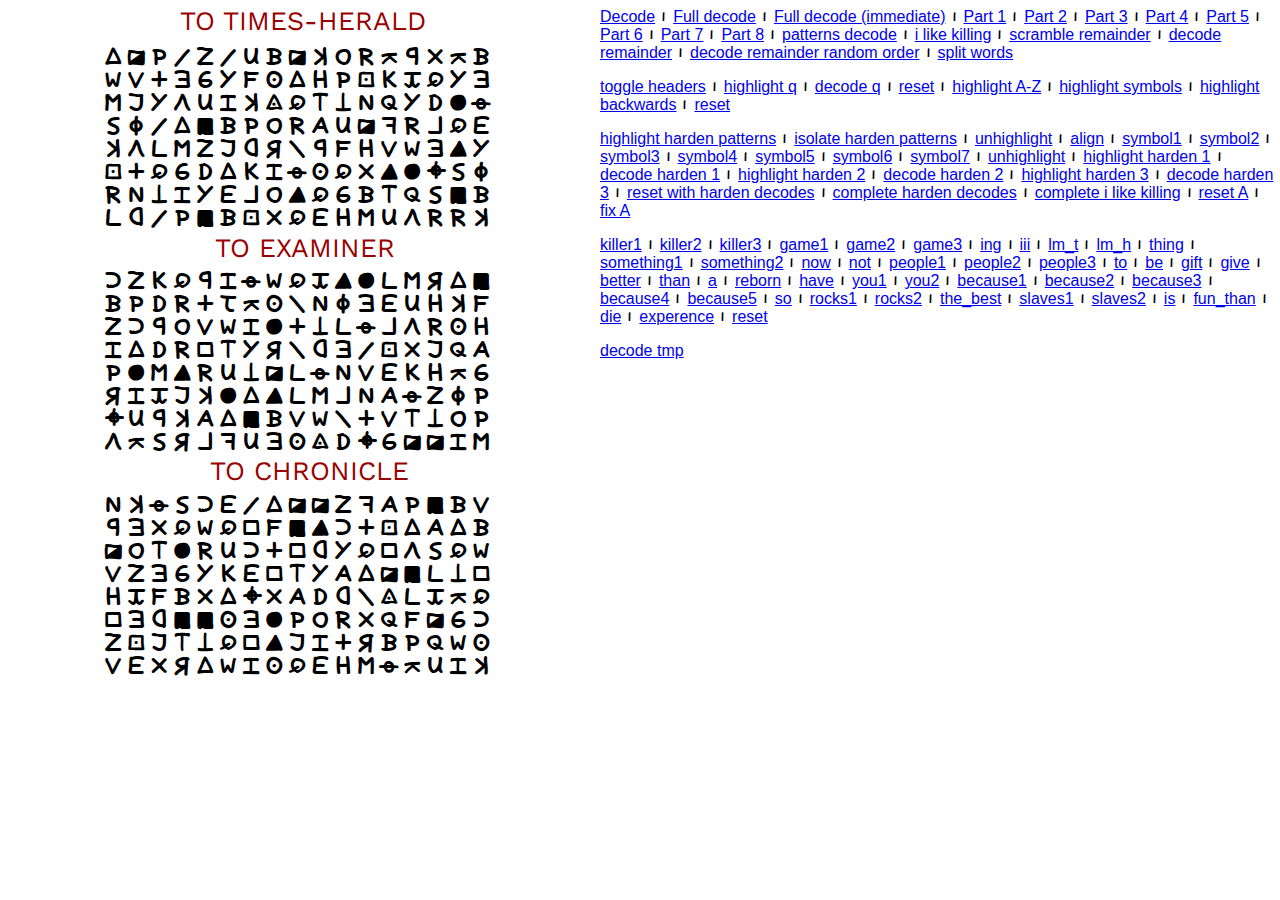
==== index.html @ ef344361 "updated" ====
<html xmlns="http://www.w3.org/1999/xhtml" xml:lang="en" lang="en">
<!-- padding-left: 10px; padding-right: 10px; -->
<head>
	<link rel="stylesheet" href="stylesheet.css" type="text/css" charset="utf-8" />
	<link href="https://fonts.googleapis.com/css2?family=Overpass+Mono:wght@700&display=swap" rel="stylesheet">
	<link href="https://fonts.googleapis.com/css?family=Roboto:500|Work+Sans:900&display=swap" rel="stylesheet">
	<link href="https://fonts.googleapis.com/css2?family=Source+Code+Pro:wght@900&display=swap" rel="stylesheet">
	<script src='https://cdn.plot.ly/plotly-latest.min.js'></script>
	<script type="text/javascript" src="animations.js"></script>
<style>
</style>
</head>
<body onload="drawCipher(ciphers[0], 17, 21, 21, 100, 40, 2, 2, 'cipher', '#000', false, 0, 0, 0);">
<div id="cipher"></div><div id="cipher2"></div>

<div class="links">
	<a href="javascript:decodeAnimation(0)">Decode</a> | 
	<a href="javascript:goDecode()">Full decode</a> | 
	<a href="javascript:goDecodeImm()">Full decode (immediate)</a> | 
	<a href="javascript:goDecode2()">Part 1</a> | 
	<a href="javascript:goDecode3()">Part 2</a> | 
	<a href="javascript:goDecode4()">Part 3</a> | 
	<a href="javascript:goDecode5()">Part 4</a> | 
	<a href="javascript:goDecode6()">Part 5</a> | 
	<a href="javascript:goDecode7()">Part 6</a> | 
	<a href="javascript:goDecode8()">Part 7</a> | 
	<a href="javascript:goDecode9()">Part 8</a> | 
<!--	<a href="javascript:goDecode10()">patterns highlight</a> | -->
	<a href="javascript:goDecode11()">patterns decode</a> | 
	<a href="javascript:goDecode12()">i like killing</a> | 
	<a href="javascript:goDecode13()">scramble remainder</a> | 
<!--	<a href="javascript:goDecode14()">reset remainder</a> | -->
	<a href="javascript:goDecode15()">decode remainder</a> | 
	<a href="javascript:goDecode16()">decode remainder random order</a> | 
	<a href="javascript:goDecode17()">split words</a> <br><br> 
	<a href="javascript:toggleHeaders()">toggle headers</a> | 
	<a href="javascript:highlightSymbol(0, 'q')">highlight q</a> | 
	<a href="javascript:decodeSymbol(0,'q')">decode q</a> | 
	<a href="javascript:reset()">reset</a> |
	<a href="javascript:goHighlightRegular(0)">highlight A-Z</a> |
	<a href="javascript:goHighlightSymbols(0)">highlight symbols</a> |
	<a href="javascript:goHighlightBackwards(0)">highlight backwards</a> |
	<a href="javascript:reset()">reset</a> <br><br> 
	<a href="javascript:goHighlightHardenPatterns(0)">highlight harden patterns</a> |
	<a href="javascript:goIsolateHardenPatterns()">isolate harden patterns</a> |
	<a href="javascript:unhighlightHardenPatterns()">unhighlight</a> |
	<a href="javascript:goAlignPatterns()">align</a> |
	<a href="javascript:goHighlightHardenSymbols(0, '#', 0)">symbol1</a> |
	<a href="javascript:goHighlightHardenSymbols(0, '%', 0)">symbol2</a> |
	<a href="javascript:goHighlightHardenSymbols(0, 'B', 0)">symbol3</a> |
	<a href="javascript:goHighlightHardenSymbols(0, '9', 1)">symbol4</a> |
	<a href="javascript:goHighlightHardenSymbols(0, 'P', 1)">symbol5</a> |
	<a href="javascript:goHighlightHardenSymbols(0, '/', 2)">symbol6</a> |
	<a href="javascript:goHighlightHardenSymbols(0, 'A', 2)">symbol7</a> |
	<a href="javascript:unhighlightHardenPatterns()">unhighlight</a> |
	<a href="javascript:goHighlightHarden1()">highlight harden 1</a> | <!-- / and A = K -->
	<a href="javascript:goDecodeHarden1(0)">decode harden 1</a> |
	<a href="javascript:goHighlightHarden2()">highlight harden 2</a> | <!-- empty triangle and P = I -->
	<a href="javascript:goDecodeHarden2(0)">decode harden 2</a> |
	<a href="javascript:goHighlightHarden3()">highlight harden 3</a> | <!-- squares and B = L -->
	<a href="javascript:goDecodeHarden3(0)">decode harden 3</a> |
	<a href="javascript:resetWithHardenDecodes()">reset with harden decodes</a> |
	<a href="javascript:completeHardenDecodes(0)">complete harden decodes</a> |
	<a href="javascript:completeILikeKilling(0)">complete i like killing</a> |
	<a href="javascript:resetA()">reset A</a> |
	<a href="javascript:fixA(0)">fix A</a> <br><br>
	<a href="javascript:killer1()">killer1</a> |
	<a href="javascript:killer2()">killer2</a> |
	<a href="javascript:killer3()">killer3</a> |
	<a href="javascript:game1()">game1</a> |
	<a href="javascript:game2()">game2</a> |
	<a href="javascript:game3()">game3</a> |
	<a href="javascript:ing()">ing</a> |
	<a href="javascript:iii()">iii</a> |
	<a href="javascript:lm_t()">lm_t</a> |
	<a href="javascript:lm_h()">lm_h</a> |
	<a href="javascript:thing()">thing</a> |
	<a href="javascript:something1()">something1</a> |
	<a href="javascript:something2()">something2</a> |
	<a href="javascript:now()">now</a> |
	<a href="javascript:not()">not</a> |
	<a href="javascript:people1()">people1</a> |
	<a href="javascript:people2()">people2</a> |
	<a href="javascript:people3()">people3</a> |
	<a href="javascript:to()">to</a> |
	<a href="javascript:be()">be</a> |
	<a href="javascript:gift()">gift</a> |
	<a href="javascript:give()">give</a> |
	<a href="javascript:better()">better</a> |
	<a href="javascript:than()">than</a> |
	<a href="javascript:a()">a</a> |
	<a href="javascript:reborn()">reborn</a> |
	<a href="javascript:have()">have</a> |
	<a href="javascript:you1()">you1</a> |
	<a href="javascript:you2()">you2</a> |
	<a href="javascript:because1()">because1</a> |
	<a href="javascript:because2()">because2</a> |
	<a href="javascript:because3()">because3</a> |
	<a href="javascript:because4()">because4</a> |
	<a href="javascript:because5()">because5</a> |
	<a href="javascript:so()">so</a> |
	<a href="javascript:rocks1()">rocks1</a> |
	<a href="javascript:rocks2()">rocks2</a> |
	<a href="javascript:the_best()">the_best</a> |
	<a href="javascript:slaves1()">slaves1</a> |
	<a href="javascript:slaves2()">slaves2</a> |
	<a href="javascript:is()">is</a> |
	<a href="javascript:fun_than()">fun_than</a> |
	<a href="javascript:die()">die</a> |
	<a href="javascript:experence()">experence</a> |
	<a href="javascript:reset()">reset</a> <br><br>
	<a href="javascript:decode_tmp()">decode tmp</a> <br><br>
</div>

</body>
</html>
---- stylesheet.css ----
/*! Generated by Font Squirrel (https://www.fontsquirrel.com) on November 12, 2017 */

* {
	font-family: 'untitled2regular';
}                

a {
	font-family: arial;
}
center {
	font-family: 
	work sans;
}
.links {
	position: absolute; left: 600px;
}
.svg-container { z-index: -10000; }
.h {
	font-family: 'work sans';
	font-size: 20pt;
}

hr {position: absolute; top: -10px; }

.pt {
	font-family: 'Source Code Pro', monospace;
	font-weight: bold;
#	text-align: center;
	font-size: 23pt;   
	color: #090;
	position: relative;
	top: -4px;
}                      
.pt0 {
	font-family: 'Source Code Pro', monospace;
	font-weight: bold;
	font-size: 23pt;   
	transform-origin: center center;
	transform: scale(4, 4);
	position: relative;
	top: -4px;
}                      
.pt1 {
	font-family: 'Source Code Pro', monospace;
	font-weight: bold;
	font-size: 23pt;   
	transform-origin: center center;
	transform: scale(3.67, 3.67);
	position: relative;
	top: -4px;
}                      
.pt2 {
	font-family: 'Source Code Pro', monospace;
	font-weight: bold;
	font-size: 23pt;   
	transform-origin: center center;
	transform: scale(3.33, 3.33);
	position: relative;
	top: -4px;
}                      
.pt3 {
	font-family: 'Source Code Pro', monospace;
	font-weight: bold;
	font-size: 23pt;   
	transform-origin: center center;
	transform: scale(3, 3);
	position: relative;
	top: -4px;
}                      
.pt4 {
	font-family: 'Source Code Pro', monospace;
	font-weight: bold;
	font-size: 23pt;   
	transform-origin: center center;
	transform: scale(2.67, 2.67);
	position: relative;
	top: -4px;
}                      
.pt5 {
	font-family: 'Source Code Pro', monospace;
	font-weight: bold;
	font-size: 23pt;   
	transform-origin: center center;
	transform: scale(2.33, 2.33);
	position: relative;
	top: -4px;
}                      
.pt6 {
	font-family: 'Source Code Pro', monospace;
	font-weight: bold;
	font-size: 23pt;   
	transform-origin: center center;
	transform: scale(2, 2);
	position: relative;
	top: -4px;
}                      
.pt7 {
	font-family: 'Source Code Pro', monospace;
	font-weight: bold;
	font-size: 23pt;   
	transform-origin: center center;
	transform: scale(1.67, 1.67);
	position: relative;
	top: -4px;
}                      
.pt8 {
	font-family: 'Source Code Pro', monospace;
	font-weight: bold;
	font-size: 23pt;   
	transform-origin: center center;
	transform: scale(1.33, 1.33);
	position: relative;
	top: -4px;
}                      
.pt9 {
	font-family: 'Source Code Pro', monospace;
	font-weight: bold;
	font-size: 23pt;   
	transform-origin: center center;
	transform: scale(1, 1);
	position: relative;
	top: -4px;
}                      
.c {
	width: 21px;
	height: 21px;
	/* border: thin solid black; */
}

@font-face {
    font-family: 'untitled2regular';
    src: url('z340-z408-combined-font-monospaced-webfont.woff2') format('woff2'),
         url('z340-z408-combined-font-monospaced-webfont.woff') format('woff');
    font-weight: normal;
    font-style: normal;

}

.pt-animated {
	font-family: 'Source Code Pro', monospace;
	font-weight: bold;
	font-size: 23pt;   
	/* transform-origin: center center; */
	transform: scale(4, 4);
	position: relative;
    color: #008c00;
	top: 40px;
    animation: scale-down-pt 500ms ease-out forwards;
  }

.ct-animated-0 {
	font-size: 23pt;   
    background-color: rgb(255,144,0);
    animation: scale-down-ct 500ms ease-out forwards;
}

.ct-animated-1 {
	font-size: 23pt;   
    background-color: #72aee6;
    animation: scale-down-ct 500ms ease-out forwards;
}
  
.ct-animated-2 {
	font-size: 23pt;   
    background-color: yellow;
    animation: scale-down-ct 500ms ease-out forwards;
}

  @keyframes scale-down-pt {
    from {
      transform: scale(4, 4);
      opacity: 0.5;
    }
    to {
      transform: scale(1, 1);
      opacity: 1;
    }
  }
  
  @keyframes scale-down-ct {
    from {
      transform: scale(4, 4);
      opacity: 0.5;
    }
    to {
      transform: scale(1, 1);
      opacity: 1;
    }
  }
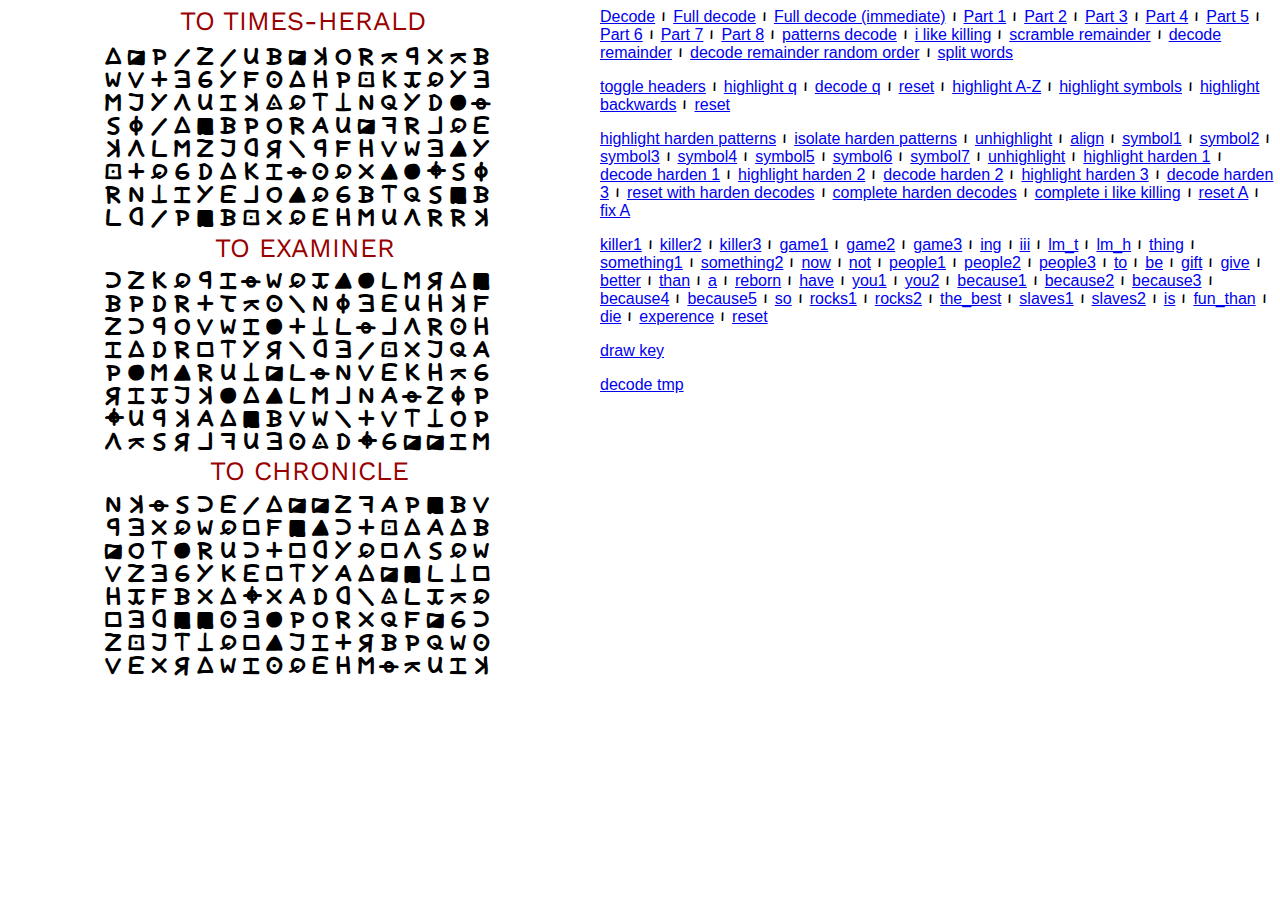
==== commit e8ce7606: "updates, and added key visualizer" ====
--- a/index.html
+++ b/index.html
@@ -32,7 +32,8 @@
 <!--	<a href="javascript:goDecode14()">reset remainder</a> | -->
 	<a href="javascript:goDecode15()">decode remainder</a> | 
 	<a href="javascript:goDecode16()">decode remainder random order</a> | 
-	<a href="javascript:goDecode17()">split words</a> <br><br> 
+	<a href="javascript:goDecode17()">split words</a> 
+	<br><br> 
 	<a href="javascript:toggleHeaders()">toggle headers</a> | 
 	<a href="javascript:highlightSymbol(0, 'q')">highlight q</a> | 
 	<a href="javascript:decodeSymbol(0,'q')">decode q</a> | 
@@ -40,7 +41,8 @@
 	<a href="javascript:goHighlightRegular(0)">highlight A-Z</a> |
 	<a href="javascript:goHighlightSymbols(0)">highlight symbols</a> |
 	<a href="javascript:goHighlightBackwards(0)">highlight backwards</a> |
-	<a href="javascript:reset()">reset</a> <br><br> 
+	<a href="javascript:reset()">reset</a> 
+	<br><br> 
 	<a href="javascript:goHighlightHardenPatterns(0)">highlight harden patterns</a> |
 	<a href="javascript:goIsolateHardenPatterns()">isolate harden patterns</a> |
 	<a href="javascript:unhighlightHardenPatterns()">unhighlight</a> |
@@ -63,7 +65,8 @@
 	<a href="javascript:completeHardenDecodes(0)">complete harden decodes</a> |
 	<a href="javascript:completeILikeKilling(0)">complete i like killing</a> |
 	<a href="javascript:resetA()">reset A</a> |
-	<a href="javascript:fixA(0)">fix A</a> <br><br>
+	<a href="javascript:fixA(0)">fix A</a> 
+	<br><br>
 	<a href="javascript:killer1()">killer1</a> |
 	<a href="javascript:killer2()">killer2</a> |
 	<a href="javascript:killer3()">killer3</a> |
@@ -108,7 +111,10 @@
 	<a href="javascript:fun_than()">fun_than</a> |
 	<a href="javascript:die()">die</a> |
 	<a href="javascript:experence()">experence</a> |
-	<a href="javascript:reset()">reset</a> <br><br>
+	<a href="javascript:reset()">reset</a>
+	<br><br>
+	<a href="javascript:draw_key()">draw key</a>
+	<br><br>
 	<a href="javascript:decode_tmp()">decode tmp</a> <br><br>
 </div>
 
--- a/stylesheet.css
+++ b/stylesheet.css
@@ -13,6 +13,12 @@
 }
 .links {
 	position: absolute; left: 600px;
+}
+.links2 {
+	position: absolute; top: 220px; left: 100px;
+}
+.link-header {
+	font-family: Verdana, Geneva, Tahoma, sans-serif;	
 }
 .svg-container { z-index: -10000; }
 .h {
@@ -25,7 +31,6 @@
 .pt {
 	font-family: 'Source Code Pro', monospace;
 	font-weight: bold;
-#	text-align: center;
 	font-size: 23pt;   
 	color: #090;
 	position: relative;
@@ -165,14 +170,25 @@
     background-color: yellow;
     animation: scale-down-ct 500ms ease-out forwards;
 }
+.u {
+	font-family: 'Source Code Pro', monospace;
+	font-weight: bold;
+	font-size: 23pt;   
+	color: #ccc;
+	position: relative;
+	top: -4px;
+}                      
+
 
   @keyframes scale-down-pt {
     from {
+	  z-index: 10;
       transform: scale(4, 4);
       opacity: 0.5;
     }
     to {
-      transform: scale(1, 1);
+		z-index: -10;
+		transform: scale(1, 1);
       opacity: 1;
     }
   }
